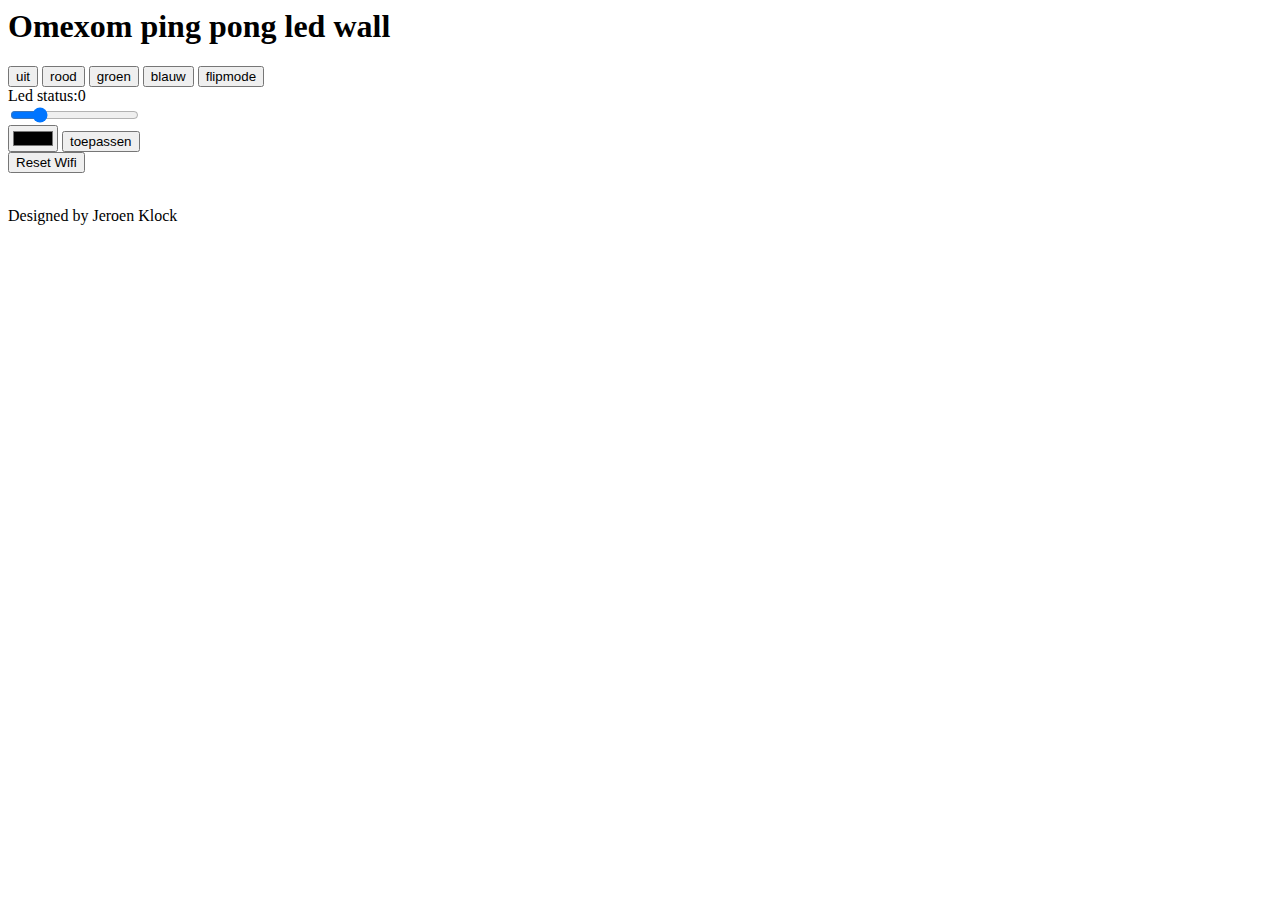
==== data/index.html @ e2cef65d "final test" ====
<html>
<head>
    <title>Omexom Led Wall</title>
    <meta charset="UTF-8">
    <meta name="viewport" content="width=device-width, initial-scale=1.0">
    <meta name="mobile-web-app-capable" content="yes">
</head>
<body>

<div id="command">
<h1>Omexom ping pong led wall</h1>
  <button type="button" onclick="setState(0)">uit</button>
  <button type="button" onclick="setState(1)">rood</button>
	<button type="button" onclick="setState(2)">groen</button>
  <button type="button" onclick="setState(3)">blauw</button>
  <button type="button" onclick="setState(4)">flipmode</button><BR>
</div>

Led status:<span id="Status">0</span></br>
<div class="slidecontainer">
  <input type="range" min="0" max="255" value="50" class="slider" id="setBrightness"/>
</div>
  <input type="color" name="color" value="@@color@@">
  <button type="submit" name="state" value="stop">toepassen</button>
</br>
<input type="button" id = "wifi_button" onclick="resetWifi()" value="Reset Wifi"/>
</br>
<span id="resetStatus"></span></br>
<div id="climate"></div>
<div id="footer"><p>Designed by Jeroen Klock</p></div>
<script>
function setState(led) {
  var xhttp = new XMLHttpRequest();
  xhttp.onreadystatechange = function() {
    if (this.readyState == 4 && this.status == 200) {
      document.getElementById("Status").innerHTML =
      this.responseText;
    }
  };
  xhttp.open("GET", "setState?LEDstate="+led, true);
  xhttp.send();
}

setBrightness.onchange = function() {
  var xhttp = new XMLHttpRequest();
  xhttp.open("GET", "setBrightness?Brightness="+this.value, true);
  xhttp.send();
}


function resetWifi() {
  var xhttp = new XMLHttpRequest();
  xhttp.onreadystatechange = function() {
    if (this.readyState == 4 && this.status == 200) {
      document.getElementById("resetStatus").innerHTML =
      this.responseText;
    }
  };
  xhttp.open("GET", "resetWifi", true);
  xhttp.send();
}

setInterval(function() {
  // Call a function repetatively with 2 Second interval
  getData();
}, 5000); //2000mSeconds update rate

function getData() {
  var xhttp = new XMLHttpRequest();
  xhttp.onreadystatechange = function() {
    if (this.readyState == 4 && this.status == 200) {
      document.getElementById("climate").innerHTML =
      this.responseText;
    }
  };
  xhttp.open("GET", "readTemp", true);
  xhttp.send();
}
</script>
</body>
</html>
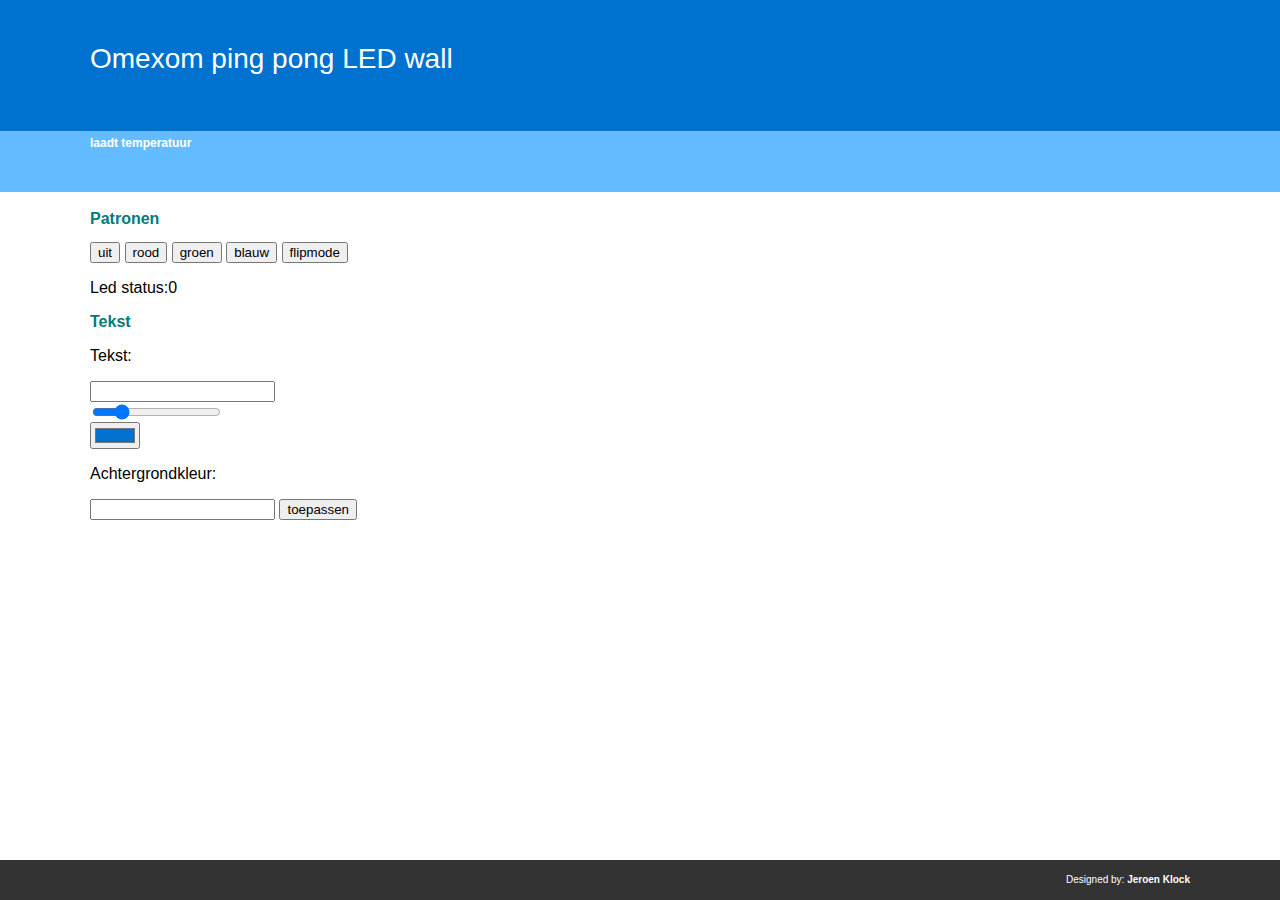
==== commit 11a63ed3: "changed webpage" ====
--- a/data/index.html
+++ b/data/index.html
@@ -4,30 +4,47 @@
     <meta charset="UTF-8">
     <meta name="viewport" content="width=device-width, initial-scale=1.0">
     <meta name="mobile-web-app-capable" content="yes">
+    <link rel="icon" href="images/favicon.ico" type="image/x-icon" />
+    <link rel="stylesheet" type="text/css" href="style.css">
 </head>
 <body>
-
-<div id="command">
-<h1>Omexom ping pong led wall</h1>
-  <button type="button" onclick="setState(0)">uit</button>
-  <button type="button" onclick="setState(1)">rood</button>
-	<button type="button" onclick="setState(2)">groen</button>
-  <button type="button" onclick="setState(3)">blauw</button>
-  <button type="button" onclick="setState(4)">flipmode</button><BR>
-</div>
-
-Led status:<span id="Status">0</span></br>
-<div class="slidecontainer">
-  <input type="range" min="0" max="255" value="50" class="slider" id="setBrightness"/>
-</div>
-  <input type="color" name="color" value="@@color@@">
-  <button type="submit" name="state" value="stop">toepassen</button>
-</br>
-<input type="button" id = "wifi_button" onclick="resetWifi()" value="Reset Wifi"/>
-</br>
-<span id="resetStatus"></span></br>
-<div id="climate"></div>
-<div id="footer"><p>Designed by Jeroen Klock</p></div>
+	<div id="row_header">
+		<div id= "row_container" class="container">
+			<h1>Omexom ping pong LED wall</h1>
+		</div>
+	</div>
+	<div id="row_subheader">
+		<div class="container">
+			<p id="climate">laadt temperatuur</p>
+		</div>	
+	</div>
+	<div id= "main_container" class="container">
+		<div id="patterns">
+			<h2>Patronen</h2>
+	  		<button type="button" onclick="setState(0)">uit</button>
+  			<button type="button" onclick="setState(1)">rood</button>
+			<button type="button" onclick="setState(2)">groen</button>
+  			<button type="button" onclick="setState(3)">blauw</button>
+  			<button type="button" onclick="setState(4)">flipmode</button>
+			<p>Led status:<span id="Status">0</span></p>
+		</div>
+		<div id="own_pattern">
+			<h2>Tekst</h2>
+		</div>
+		<p>Tekst:</p><input/>
+		<div class="slidecontainer">
+  			<input type="range" min="0" max="255" value="50" class="slider" id="setBrightness"/>
+		</div>
+	  	<input type="color" id="colorpicker" value="#0071ce">
+	  	<p>Achtergrondkleur:</p><input/>
+	  	<button type="submit" name="state" onclick="setColor()" >toepassen</button>
+		
+	</div>
+	<div id="row_footer">
+		<div id= "row_container" class="container">
+						<p>Designed by: <a href="https://github.com/klockie86/LedWall">Jeroen Klock</a></p>
+		</div>
+	</div>
 <script>
 function setState(led) {
   var xhttp = new XMLHttpRequest();
@@ -38,6 +55,23 @@
     }
   };
   xhttp.open("GET", "setState?LEDstate="+led, true);
+  xhttp.send();
+}
+
+function hexToRgb(hex) {
+  var result = /^#?([a-f\d]{2})([a-f\d]{2})([a-f\d]{2})$/i.exec(hex);
+  return result ? {
+    r: parseInt(result[1], 16),
+    g: parseInt(result[2], 16),
+    b: parseInt(result[3], 16)
+  } : null;
+}
+
+function setColor() {
+  var color = document.getElementById("colorpicker").value;
+  var colorRGB = hexToRgb(color);
+  var xhttp = new XMLHttpRequest();
+  xhttp.open("GET", "setColor?r="+colorRGB.r+"&g="+colorRGB.g+"&b="+colorRGB.b, true);
   xhttp.send();
 }
 
--- a/data/style.css
+++ b/data/style.css
@@ -0,0 +1,86 @@
+body {
+ 	background-color: #FFF;
+ 	font-family: "titillium web", sans-serif;
+ 	font-weight: normal;
+  	margin: 0;
+  	padding: 0;  
+}
+
+.container{
+	margin: 0 auto;
+	max-width: 1100px;
+}
+
+#row_header{
+	background-color: rgb(0,113,206);
+	margin: 0;
+	padding: 30px 0px 15px 0px;
+	line-height: 20px;
+	min-height: 86px;	
+	width: 100%
+}
+
+#row_subheader p{
+	margin:0;
+	padding: 5px 0 0 0;
+	font-size: 12px;
+	font-weight: bold;
+	color: #FFF;
+}
+
+h1{
+	color: #FFF;
+	font-size: 28px;
+	font-weight: normal;
+}
+
+h2{
+	color: rgb(0, 123, 123);
+	font-size: 16px;
+	font-weight: bold;
+}
+
+#row_subheader{
+	background-color: rgb(99,188,255);
+	width: 100%;
+	min-height: 61px;	
+	margin: 0;
+}
+
+#main_container{
+	padding: 5px 0 0 0;
+}
+
+#row_footer{
+	background-color: rgb(51, 51, 51);
+	width: 100%;
+	line-height: 20px;
+	position: fixed;
+	bottom: 0;
+	width: 100%;
+	padding: 0;
+}
+
+#row_footer p{
+	color: #FFF;
+	font-size: 10px;
+	text-align: right;
+}
+
+#row_footer a{
+	font-weight: bold;
+	text-decoration: none;
+}
+
+#row_container a:link{
+	color: #FFF;
+}
+
+#row_container a:visited{
+	color: #EEE;	
+}
+
+#row_container a:active, #row_container a:hover{
+	color: rgb(100, 72, 11);	
+	text-shadow: 0 0 2px #FFF;
+}
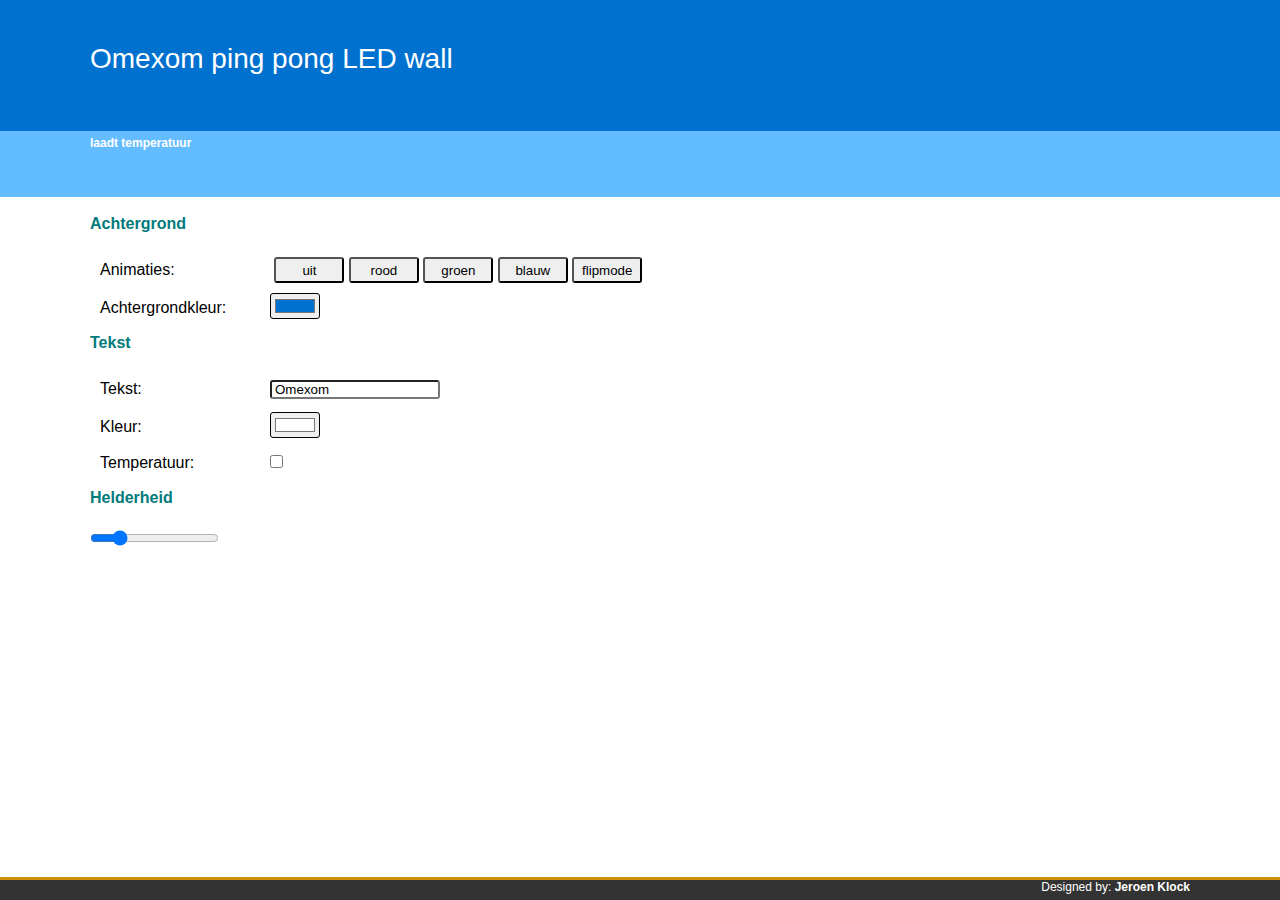
==== commit 37458456: "webpages done" ====
--- a/data/index.html
+++ b/data/index.html
@@ -16,29 +16,35 @@
 	<div id="row_subheader">
 		<div class="container">
 			<p id="climate">laadt temperatuur</p>
-		</div>	
+		</div>
 	</div>
 	<div id= "main_container" class="container">
-		<div id="patterns">
-			<h2>Patronen</h2>
+		<div id="background">
+			<h2>Achtergrond</h2>
+			<label>Animaties:</label>
 	  		<button type="button" onclick="setState(0)">uit</button>
   			<button type="button" onclick="setState(1)">rood</button>
-			<button type="button" onclick="setState(2)">groen</button>
+			  <button type="button" onclick="setState(2)">groen</button>
   			<button type="button" onclick="setState(3)">blauw</button>
   			<button type="button" onclick="setState(4)">flipmode</button>
-			<p>Led status:<span id="Status">0</span></p>
+  			<br/>
+<!--			<p>Led status:<span id="Status">0</span></p> -->
+			<label>Achtergrondkleur:</label><input onchange="setBackColor(this.value)" type="color" id="colorpicker" value="#0071ce">
+<!--		  	<button type="submit" name="state" onclick="setColor()" >toepassen</button> -->
 		</div>
-		<div id="own_pattern">
+		<div id="foreground">
 			<h2>Tekst</h2>
+			<label>Tekst:</label><input onchange="setText(this.value)" type="text" name="text" value="Omexom"><br/>
+			<label>Kleur:</label><input onchange="setTextColor(this.value)" type="color" id="colorpicker" value="#FFFFFF"><br/>
+			<Label>Temperatuur:</label><input onchange="showTemp(this.checked)" type="checkbox" name="showTemp"><br/>
+<!--			<button type="submit" name="state" onclick="setColor()" >toepassen</button>-->
 		</div>
-		<p>Tekst:</p><input/>
-		<div class="slidecontainer">
-  			<input type="range" min="0" max="255" value="50" class="slider" id="setBrightness"/>
+		<div id="general">
+			<h2>Helderheid</h2>
+			<input type="range" min="0" max="255" value="50" class="slider" id="setBrightness"/>
 		</div>
-	  	<input type="color" id="colorpicker" value="#0071ce">
-	  	<p>Achtergrondkleur:</p><input/>
-	  	<button type="submit" name="state" onclick="setColor()" >toepassen</button>
-		
+
+
 	</div>
 	<div id="row_footer">
 		<div id= "row_container" class="container">
@@ -48,12 +54,7 @@
 <script>
 function setState(led) {
   var xhttp = new XMLHttpRequest();
-  xhttp.onreadystatechange = function() {
-    if (this.readyState == 4 && this.status == 200) {
-      document.getElementById("Status").innerHTML =
-      this.responseText;
-    }
-  };
+//  console.log("set status: "+led);
   xhttp.open("GET", "setState?LEDstate="+led, true);
   xhttp.send();
 }
@@ -67,30 +68,41 @@
   } : null;
 }
 
-function setColor() {
-  var color = document.getElementById("colorpicker").value;
+
+function setBackColor(color) {
+  var colorRGB = hexToRgb(color);
+//  console.log("set background color to: "+color);
+  var xhttp = new XMLHttpRequest();
+  xhttp.open("GET", "setBackColor?r="+colorRGB.r+"&g="+colorRGB.g+"&b="+colorRGB.b, true);
+  xhttp.send();
+}
+
+function setTextColor(color) {
   var colorRGB = hexToRgb(color);
   var xhttp = new XMLHttpRequest();
-  xhttp.open("GET", "setColor?r="+colorRGB.r+"&g="+colorRGB.g+"&b="+colorRGB.b, true);
+//  console.log("set text color to: "+color);
+  xhttp.open("GET", "setTextColor?r="+colorRGB.r+"&g="+colorRGB.g+"&b="+colorRGB.b, true);
+  xhttp.send();
+}
+
+function setText(text) {
+  var xhttp = new XMLHttpRequest();
+//  console.log("setting text: "+text);
+  xhttp.open("GET", "setText?Text="+text, true);
+  xhttp.send();
+}
+
+function showTemp(val) {
+  var xhttp = new XMLHttpRequest();
+//  console.log("showTemp: "+val);
+  xhttp.open("GET", "showTemp?Show="+val, true);
   xhttp.send();
 }
 
 setBrightness.onchange = function() {
   var xhttp = new XMLHttpRequest();
+//  console.log("setBrightness: "+this.value);
   xhttp.open("GET", "setBrightness?Brightness="+this.value, true);
-  xhttp.send();
-}
-
-
-function resetWifi() {
-  var xhttp = new XMLHttpRequest();
-  xhttp.onreadystatechange = function() {
-    if (this.readyState == 4 && this.status == 200) {
-      document.getElementById("resetStatus").innerHTML =
-      this.responseText;
-    }
-  };
-  xhttp.open("GET", "resetWifi", true);
   xhttp.send();
 }
 
--- a/data/style.css
+++ b/data/style.css
@@ -3,7 +3,7 @@
  	font-family: "titillium web", sans-serif;
  	font-weight: normal;
   	margin: 0;
-  	padding: 0;  
+  	padding: 0;
 }
 
 .container{
@@ -11,21 +11,69 @@
 	max-width: 1100px;
 }
 
+.container h2{
+	padding: -8px;
+}
+
+.container label{
+	width: 170px;
+	display: inline-block;
+	margin: 10px 0 0 10px;
+  line-height: 26px
+}
+
+.container input{
+	margin: 10px 0 0 0 ;
+	padding: 0px
+  line-height: 26px;
+  border-radius: 3px;
+}
+
+.container input[type="text"]{
+	width: 170px;
+  padding: 0 3px 0 3px;
+}
+
+.container input[type="color"]{
+	height: 26px;
+}
+
+ .container button{
+	height: 26px;
+	padding: 0 5px 0 5px;
+  min-width: 70px;
+  border-radius: 3px;
+ }
+
+
+
+#main_container{
+	padding: 5px 0 0 0;
+}
+
+
 #row_header{
 	background-color: rgb(0,113,206);
 	margin: 0;
 	padding: 30px 0px 15px 0px;
 	line-height: 20px;
-	min-height: 86px;	
+	min-height: 86px;
 	width: 100%
 }
 
+#row_subheader{
+	background-color: rgb(99,188,255);
+	width: 100%;
+	min-height: 61px;
+	margin: 0;
+	padding: 5px 0 0 0;
+}
+
 #row_subheader p{
-	margin:0;
-	padding: 5px 0 0 0;
 	font-size: 12px;
 	font-weight: bold;
 	color: #FFF;
+	margin: 0;
 }
 
 h1{
@@ -40,31 +88,23 @@
 	font-weight: bold;
 }
 
-#row_subheader{
-	background-color: rgb(99,188,255);
-	width: 100%;
-	min-height: 61px;	
-	margin: 0;
-}
-
-#main_container{
-	padding: 5px 0 0 0;
-}
 
 #row_footer{
 	background-color: rgb(51, 51, 51);
 	width: 100%;
-	line-height: 20px;
+	height: 20px;
 	position: fixed;
 	bottom: 0;
 	width: 100%;
 	padding: 0;
+	border-top: solid 3px rgb(206, 144, 9)
 }
 
 #row_footer p{
 	color: #FFF;
-	font-size: 10px;
+	font-size: 12px;
 	text-align: right;
+	margin: 0 0 0 0;
 }
 
 #row_footer a{
@@ -77,10 +117,10 @@
 }
 
 #row_container a:visited{
-	color: #EEE;	
+	color: #EEE;
 }
 
 #row_container a:active, #row_container a:hover{
-	color: rgb(100, 72, 11);	
+	color: rgb(100, 72, 11);
 	text-shadow: 0 0 2px #FFF;
 }
